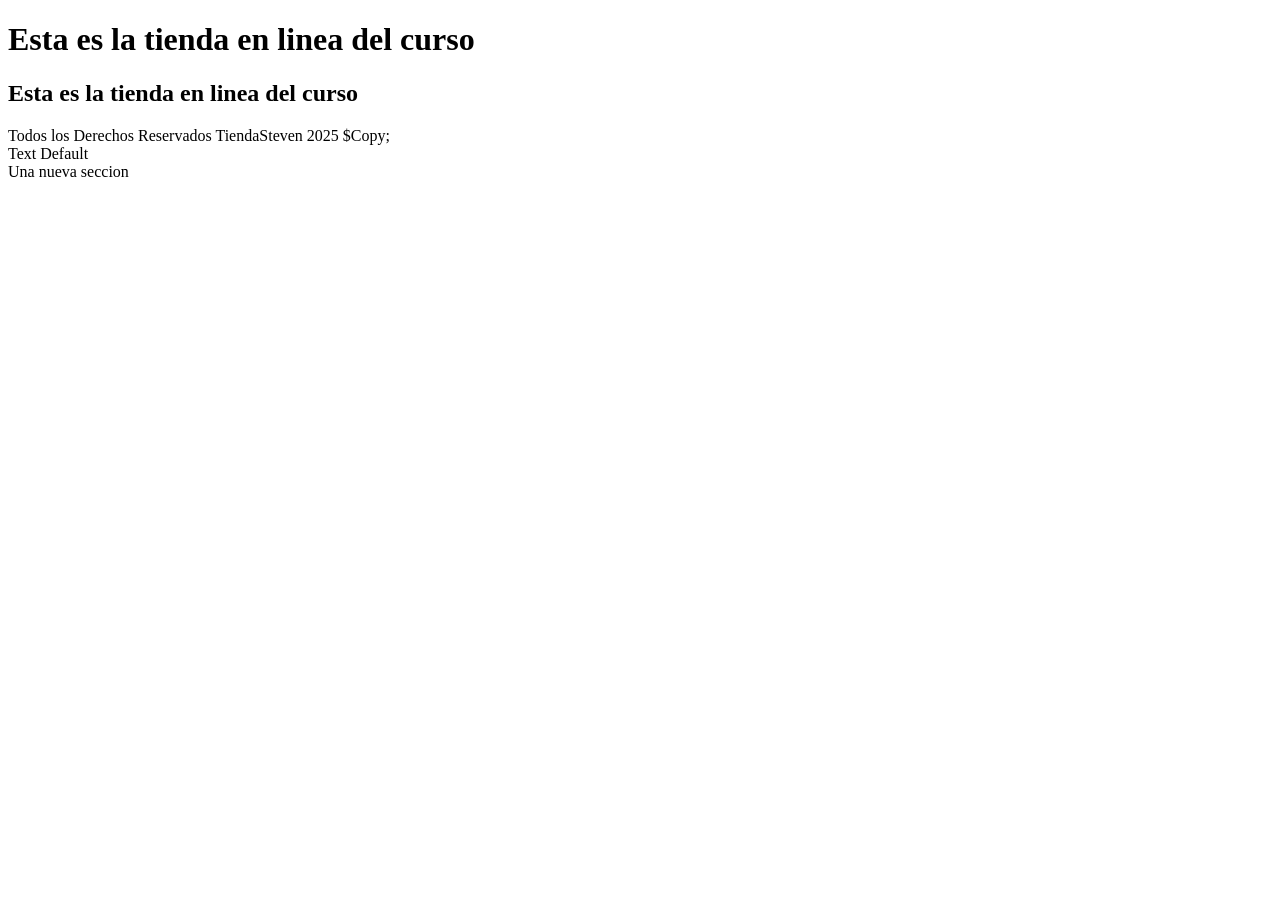
==== src/main/resources/templates/index.html @ aa1c383c "Clase 1 Prueba para realizar commits con los archivos compartidos por el profesor" ====
<!DOCTYPE html>
<!--
Click nbfs://nbhost/SystemFileSystem/Templates/Licenses/license-default.txt to change this license
Click nbfs://nbhost/SystemFileSystem/Templates/Other/html.html to edit this template
-->
<html>
    <head>
        <title>TiendaSteven</title>
        <meta charset="UTF-8">
        <meta name="viewport" content="width=device-width, initial-scale=1.0">
    </head>
    <body>
        <header>
            <h1>Esta es la tienda en linea del curso</h1>
        </header>
        <section>
            <h2>Esta es la tienda en linea del curso</h2>
        </section>
        <footer>
            Todos los Derechos Reservados TiendaSteven 2025 $Copy;
        </footer>
        <div>Text Default</div>
        <div>Una nueva seccion</div>
    </body>
</html>
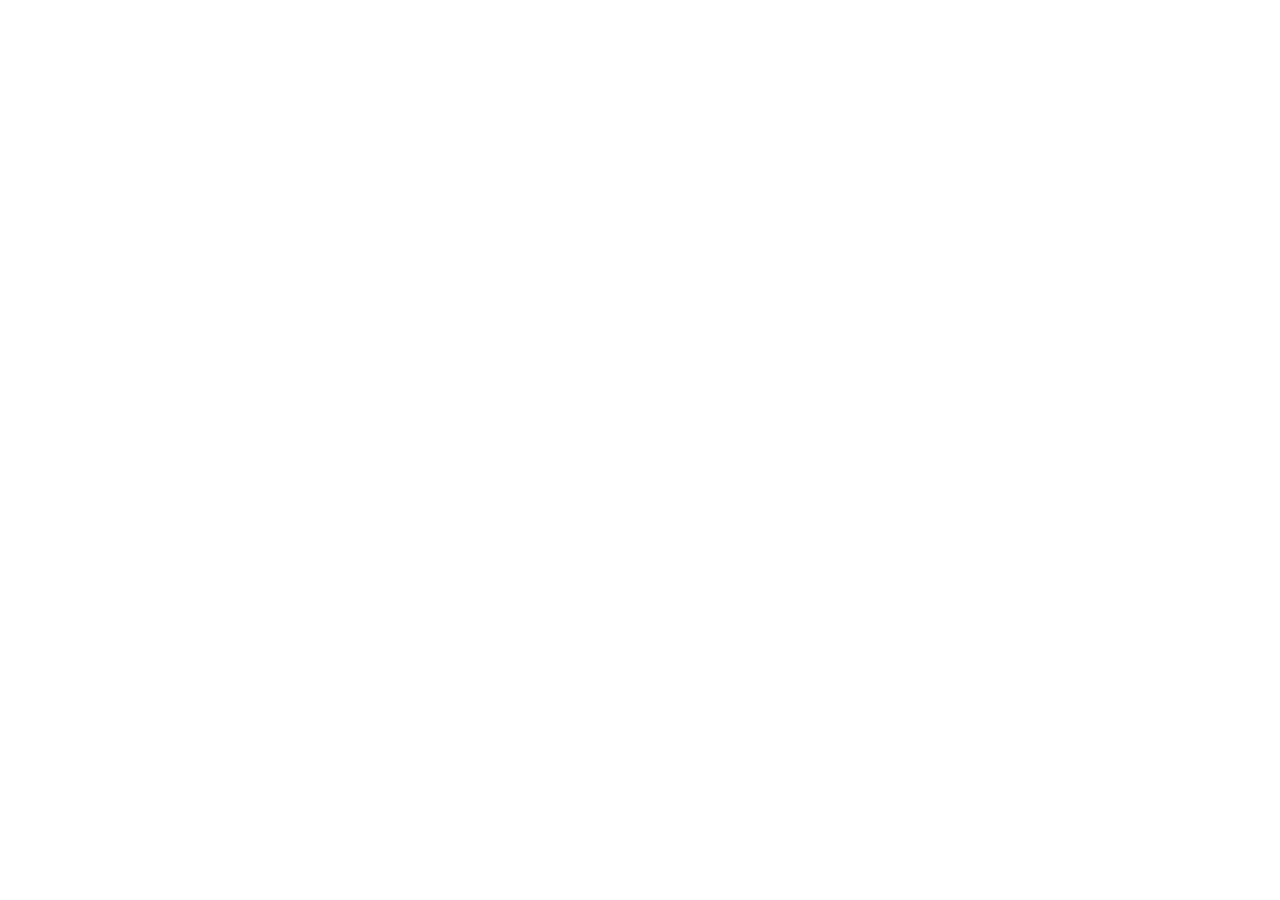
==== commit 95f96b18: "Commit 2 semana 3 Se agrega "Fragmentos" en template.general  Se agregan dependencias y se modifica " ====
--- a/src/main/resources/templates/index.html
+++ b/src/main/resources/templates/index.html
@@ -3,6 +3,8 @@
 Click nbfs://nbhost/SystemFileSystem/Templates/Licenses/license-default.txt to change this license
 Click nbfs://nbhost/SystemFileSystem/Templates/Other/html.html to edit this template
 -->
+
+<!--  Aqui estoy comentando nuestro index anterior
 <html>
     <head>
         <title>TiendaSteven</title>
@@ -24,4 +26,20 @@
     </body>
 </html>
 
+-->
 
+<!--
+Click nbfs://nbhost/SystemFileSystem/Templates/Licenses/license-default.txt to change this license
+Click nbfs://nbhost/SystemFileSystem/Templates/Other/html.html to edit this template
+-->
+<html xmlns="http://www.w3.org/1999/xhtml"
+      xmlns:th="http://www.thymeleaf.org"      
+      xmlns:sec="http://www.thymeleaf.org/thymeleaf-extras-springsecurity6">
+    <head th:replace="~{general/fragmentos :: head}"/>
+    <body>
+            <header th:replace="~{general/fragmentos :: header}"/>
+        
+            <footer th:replace="~{general/fragmentos :: footer}"/>
+    </body>
+</html>
+ 
